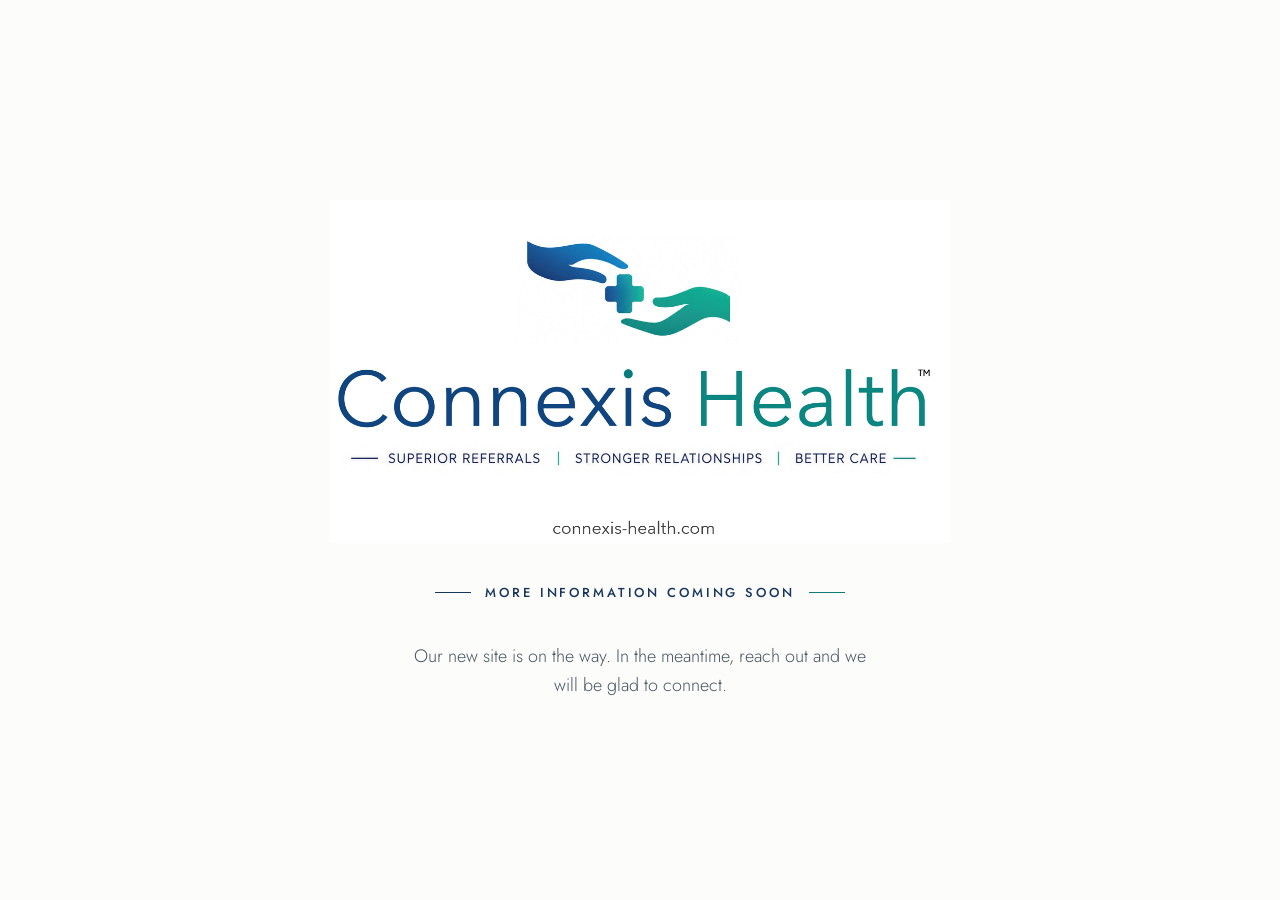
==== index.html @ daad31a8 "Add Connexis Health placeholder site Static index.html/styles.css/logo as the deployable page: noind" ====
<!DOCTYPE html>
<html lang="en">
<head>
<meta charset="utf-8" />
<meta name="viewport" content="width=device-width, initial-scale=1" />

<!-- Placeholder only: this page must never be indexed or crawled. -->
<meta name="robots" content="noindex, nofollow, noarchive, nosnippet, noimageindex" />

<title>Connexis Health</title>

<link rel="icon" href="assets/logo.png" />

<link rel="preconnect" href="https://fonts.googleapis.com" />
<link rel="preconnect" href="https://fonts.gstatic.com" crossorigin />
<link href="https://fonts.googleapis.com/css2?family=Jost:wght@300;400;500&display=swap" rel="stylesheet" />

<link rel="stylesheet" href="styles.css" />
</head>
<body>

<main class="wrap">
  <div class="card">
    <img class="logo" src="assets/logo.png" alt="Connexis Health" width="1219" height="675" />

    <div class="notice">
      <span class="rule" aria-hidden="true"></span>
      <span class="eyebrow">More information coming soon</span>
      <span class="rule rule--accent" aria-hidden="true"></span>
    </div>

    <p class="blurb">Our new site is on the way. In the meantime, reach out and we will be glad to connect.</p>
  </div>
</main>

</body>
</html>
---- styles.css ----
/*
  Connexis Health — placeholder site
  A single static page. No navigation, no routes, no links by design.
  Colors, type, and spacing are exposed as custom properties so this
  can be restyled or extended without hunting through the rules below.
*/

:root {
  --color-bg: #fcfcfb;
  --color-navy: #17365c;
  --color-teal: #0f7b73;
  --color-text: #4a5560;

  --font-family: "Jost", Helvetica, Arial, sans-serif;

  --content-max-width: 720px;
  --logo-max-width: 620px;

  --space-page: clamp(24px, 6vw, 48px);
  --space-stack: clamp(28px, 5vw, 40px);
}

*,
*::before,
*::after {
  box-sizing: border-box;
}

html,
body {
  margin: 0;
  padding: 0;
}

body {
  min-height: 100vh;
  display: grid;
  place-items: center;
  background: var(--color-bg);
  font-family: var(--font-family);
  padding: var(--space-page);
}

a {
  color: var(--color-teal);
  text-decoration: none;
}

a:hover {
  color: var(--color-navy);
  text-decoration: underline;
}

.wrap {
  width: 100%;
  display: flex;
  justify-content: center;
}

.card {
  width: 100%;
  max-width: var(--content-max-width);
  display: flex;
  flex-direction: column;
  align-items: center;
  gap: var(--space-stack);
  text-align: center;
}

.logo {
  width: 100%;
  max-width: var(--logo-max-width);
  height: auto;
  display: block;
}

.notice {
  display: flex;
  flex-direction: column;
  align-items: center;
  gap: 18px;
}

.rule {
  width: 36px;
  height: 1px;
  background: var(--color-navy);
  display: block;
}

.rule--accent {
  background: var(--color-teal);
}

.eyebrow {
  font-size: 13px;
  letter-spacing: 0.22em;
  text-transform: uppercase;
  color: var(--color-navy);
  font-weight: 500;
}

/* Eyebrow line wraps to two lines below the dividers on very narrow screens. */
@media (min-width: 420px) {
  .notice {
    flex-direction: row;
    gap: 14px;
  }
}

.blurb {
  margin: 0;
  font-size: 18px;
  line-height: 1.6;
  color: var(--color-text);
  font-weight: 300;
  max-width: 460px;
  text-wrap: pretty;
}
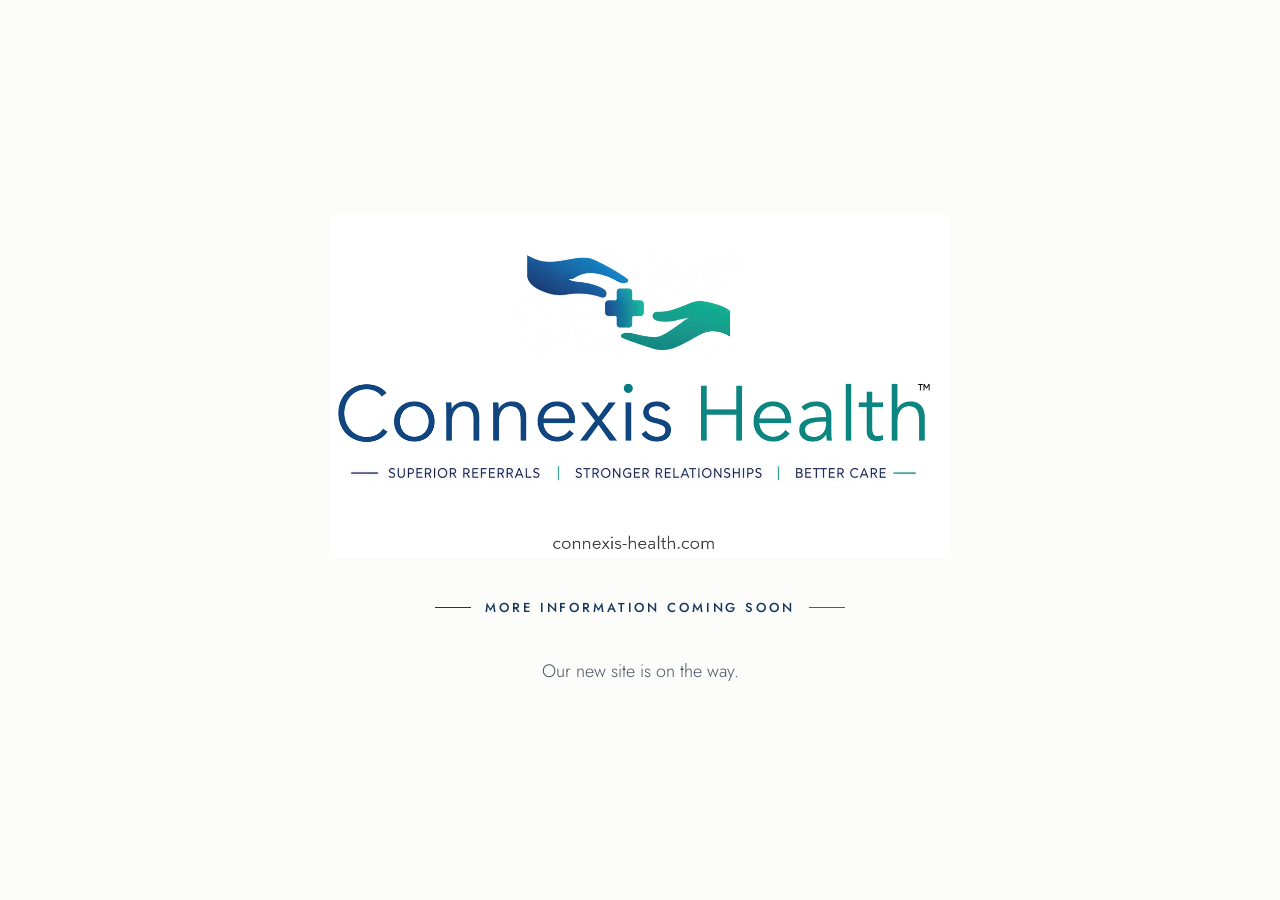
==== commit d8eb5e89: "Shorten placeholder blurb Co-Authored-By: Claude Sonnet 5 <noreply@anthropic.com>" ====
--- a/index.html
+++ b/index.html
@@ -29,7 +29,7 @@
       <span class="rule rule--accent" aria-hidden="true"></span>
     </div>
 
-    <p class="blurb">Our new site is on the way. In the meantime, reach out and we will be glad to connect.</p>
+    <p class="blurb">Our new site is on the way.</p>
   </div>
 </main>
 
